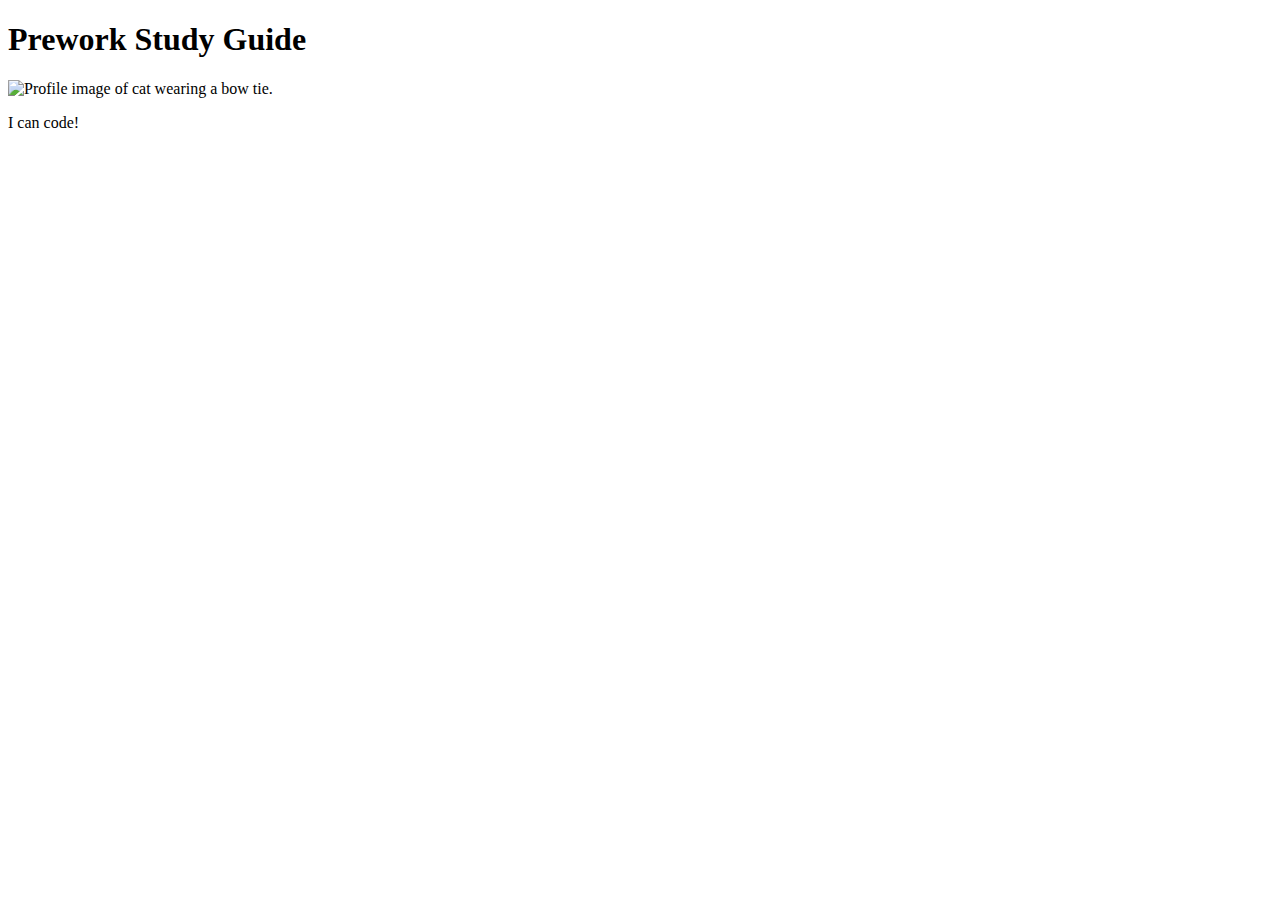
==== assets/index.html @ ebd7b96d "fixed bug in html main file header" ====
<!DOCTYPE html>
<html lang="en">

<head>
  <meta charset="UTF-8" />
  <meta http-equiv="X-UA-Compatible" content="IE=edge" />
  <meta name="viewport" content="width=device-width, initial-scale=1.0" />
  <title>Prework Study Guide</title>
</head>

<body>
  <header id="Header">
    <h1>Prework Study Guide</h1>
    <img src="./assets/bowtie-cat.png" alt="Profile image of cat wearing a bow tie." />
  </header>
  <main>
    <!-- Student code goes here -->
  </main>

  <footer>
    <p>I can code!</p>
  </footer>
</body>

</html>
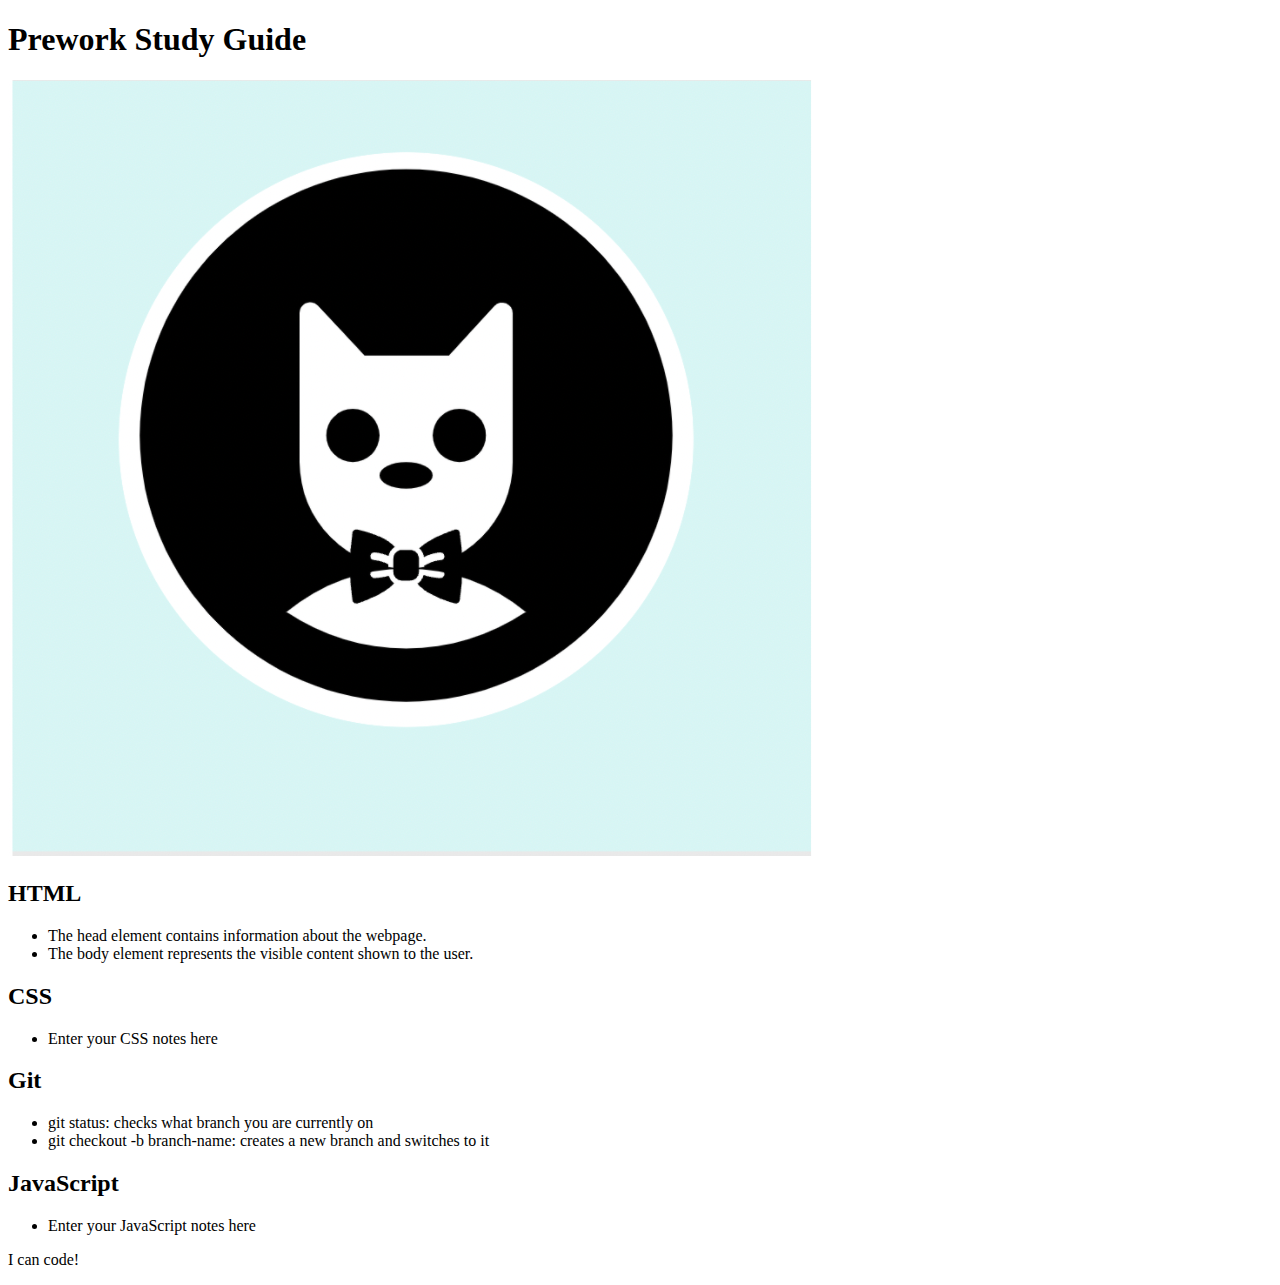
==== commit 77c55ef2: "added code to HTML file" ====
--- a/assets/index.html
+++ b/assets/index.html
@@ -11,10 +11,41 @@
 <body>
   <header id="Header">
     <h1>Prework Study Guide</h1>
-    <img src="./assets/bowtie-cat.png" alt="Profile image of cat wearing a bow tie." />
+    <img src="bowtie-cat.png" alt="Profile image of cat wearing a bow tie." />
   </header>
   <main>
-    <!-- Student code goes here -->
+    <section class="card" id="html-section">
+      <h2>HTML</h2>
+      <ul>
+        <li>The head element contains information about the webpage.</li>
+        <li>The body element represents the visible content shown to the user.</li>
+
+
+      </ul>
+
+    </section>
+
+    <section class="card" id="css-section">
+      <h2>CSS</h2>
+      <ul>
+        <li>Enter your CSS notes here</li>
+      </ul>
+    </section>
+
+    <section class="card" id="git-section">
+      <h2>Git</h2>
+      <ul>
+        <li>git status: checks what branch you are currently on</li>
+        <li>git checkout -b branch-name: creates a new branch and switches to it</li>
+      </ul>
+    </section>
+
+    <section class="card" id="javascript-section">
+      <h2>JavaScript</h2>
+      <ul>
+        <li>Enter your JavaScript notes here</li>
+      </ul>
+    </section>
   </main>
 
   <footer>
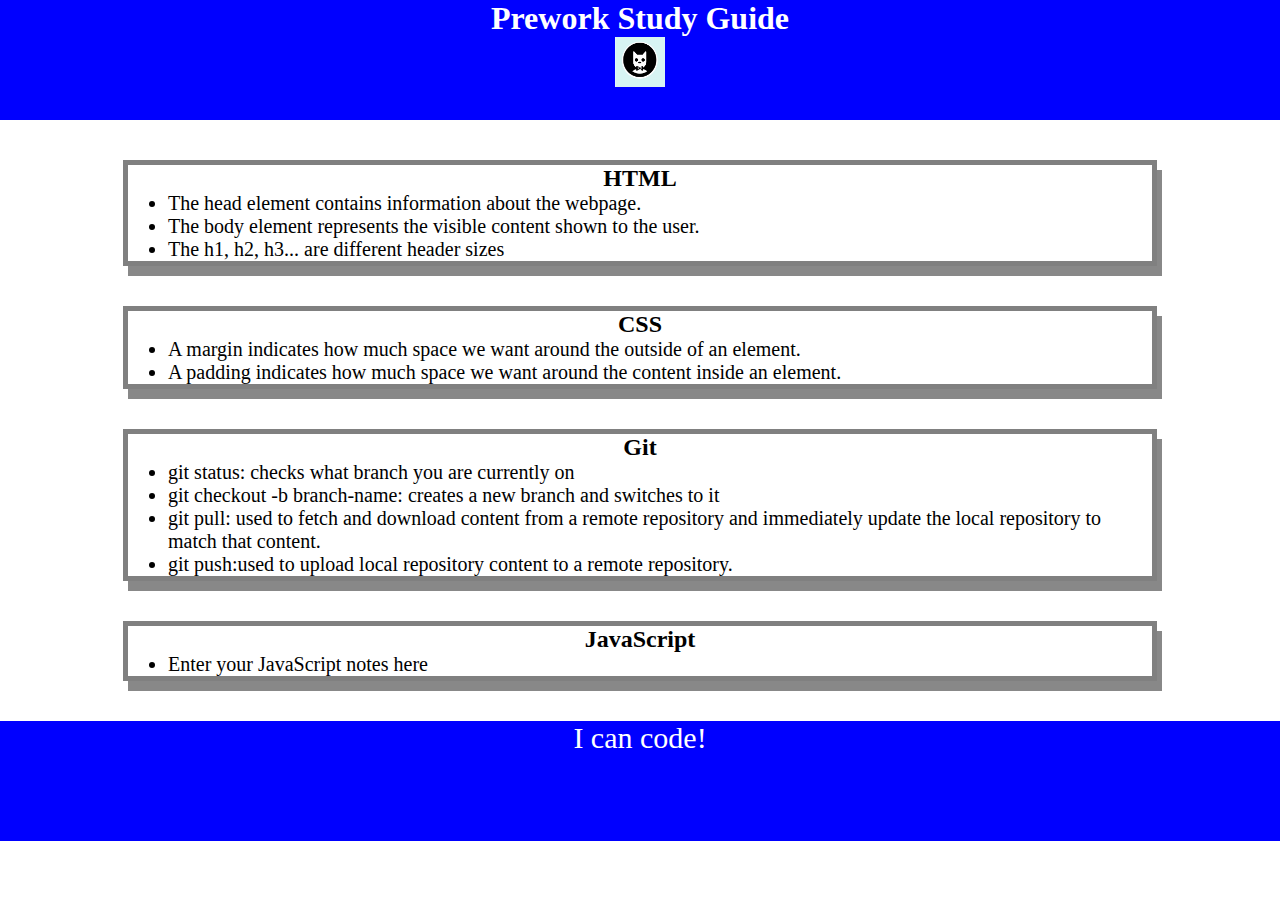
==== commit 5709c2fe: "added CSS to project" ====
--- a/assets/index.html
+++ b/assets/index.html
@@ -6,6 +6,7 @@
   <meta http-equiv="X-UA-Compatible" content="IE=edge" />
   <meta name="viewport" content="width=device-width, initial-scale=1.0" />
   <title>Prework Study Guide</title>
+  <link rel="stylesheet" href="style.css" />
 </head>
 
 <body>
@@ -19,7 +20,7 @@
       <ul>
         <li>The head element contains information about the webpage.</li>
         <li>The body element represents the visible content shown to the user.</li>
-
+        <li>The h1, h2, h3... are different header sizes</li>
 
       </ul>
 
@@ -28,7 +29,8 @@
     <section class="card" id="css-section">
       <h2>CSS</h2>
       <ul>
-        <li>Enter your CSS notes here</li>
+        <li>A margin indicates how much space we want around the outside of an element.</li>
+        <li>A padding indicates how much space we want around the content inside an element.</li>
       </ul>
     </section>
 
@@ -37,6 +39,9 @@
       <ul>
         <li>git status: checks what branch you are currently on</li>
         <li>git checkout -b branch-name: creates a new branch and switches to it</li>
+        <li>git pull: used to fetch and download content from a remote repository and immediately update the local
+          repository to match that content.</li>
+        <li>git push:used to upload local repository content to a remote repository. </li>
       </ul>
     </section>
 
--- a/assets/style.css
+++ b/assets/style.css
@@ -0,0 +1,58 @@
+* {
+    margin: 0;
+    /* we are indicating that 
+                we want NO extra space 
+                around the element. */
+
+    /*When you increase padding, 
+            you are actually making the 
+            entire element bigger! That 
+            is because the padding, while
+             transparent, is located inside
+              the element, whereas the margin
+               is the transparent buffer 
+               outside an element.
+
+  */
+
+    padding: 0;
+    /*adds space around 
+                the content inside an element.  */
+}
+
+header,
+footer {
+    width: 100%;
+    height: 120px;
+    background-color: blue;
+    color: white;
+}
+
+h1,
+h2 {
+    text-align: center;
+}
+
+img {
+    display: block;
+    height: 50px;
+    width: 50px;
+    margin-left: auto;
+    margin-right: auto;
+}
+
+ul {
+    padding-left: 40px;
+    font-size: 20px;
+}
+p {
+    text-align: center;
+    font-size: 30px;
+  }
+  .card {
+    width: 80%;
+    margin: 40px auto;
+    border: 5px solid gray;
+    box-shadow: 5px 10px #888888;
+  }
+  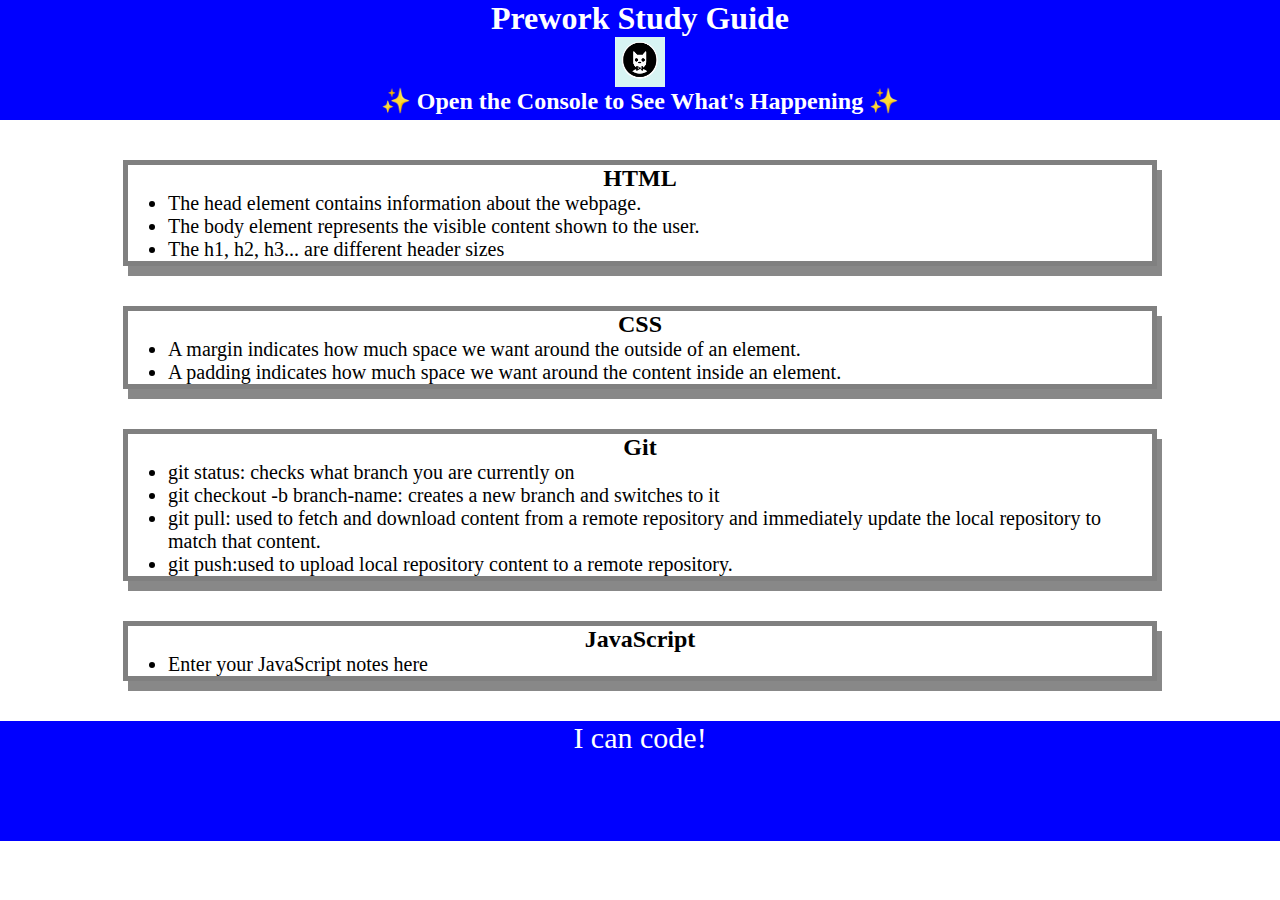
==== commit cfcda61b: "Created a script.js file" ====
--- a/assets/index.html
+++ b/assets/index.html
@@ -7,12 +7,14 @@
   <meta name="viewport" content="width=device-width, initial-scale=1.0" />
   <title>Prework Study Guide</title>
   <link rel="stylesheet" href="style.css" />
+
 </head>
 
 <body>
-  <header id="Header">
+  <header id="top">
     <h1>Prework Study Guide</h1>
     <img src="bowtie-cat.png" alt="Profile image of cat wearing a bow tie." />
+    <h2>✨ Open the Console to See What's Happening ✨</h2>
   </header>
   <main>
     <section class="card" id="html-section">
@@ -56,6 +58,7 @@
   <footer>
     <p>I can code!</p>
   </footer>
+  <script src="script.js"></script>
 </body>
 
 </html>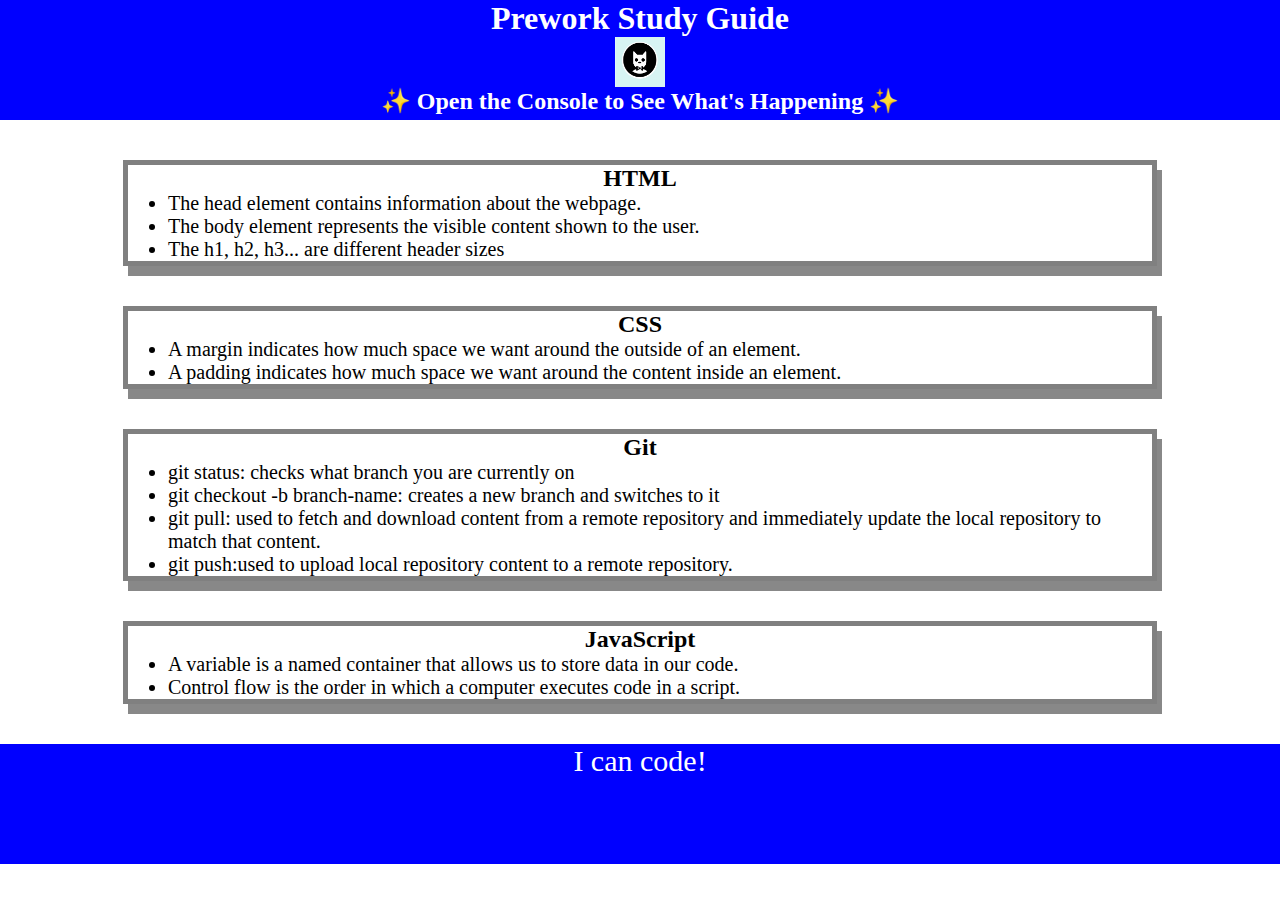
==== commit e4ffc2e0: "created two functions" ====
--- a/assets/index.html
+++ b/assets/index.html
@@ -50,7 +50,8 @@
     <section class="card" id="javascript-section">
       <h2>JavaScript</h2>
       <ul>
-        <li>Enter your JavaScript notes here</li>
+        <li>A variable is a named container that allows us to store data in our code.</li>
+        <li>Control flow is the order in which a computer executes code in a script.</li>
       </ul>
     </section>
   </main>
